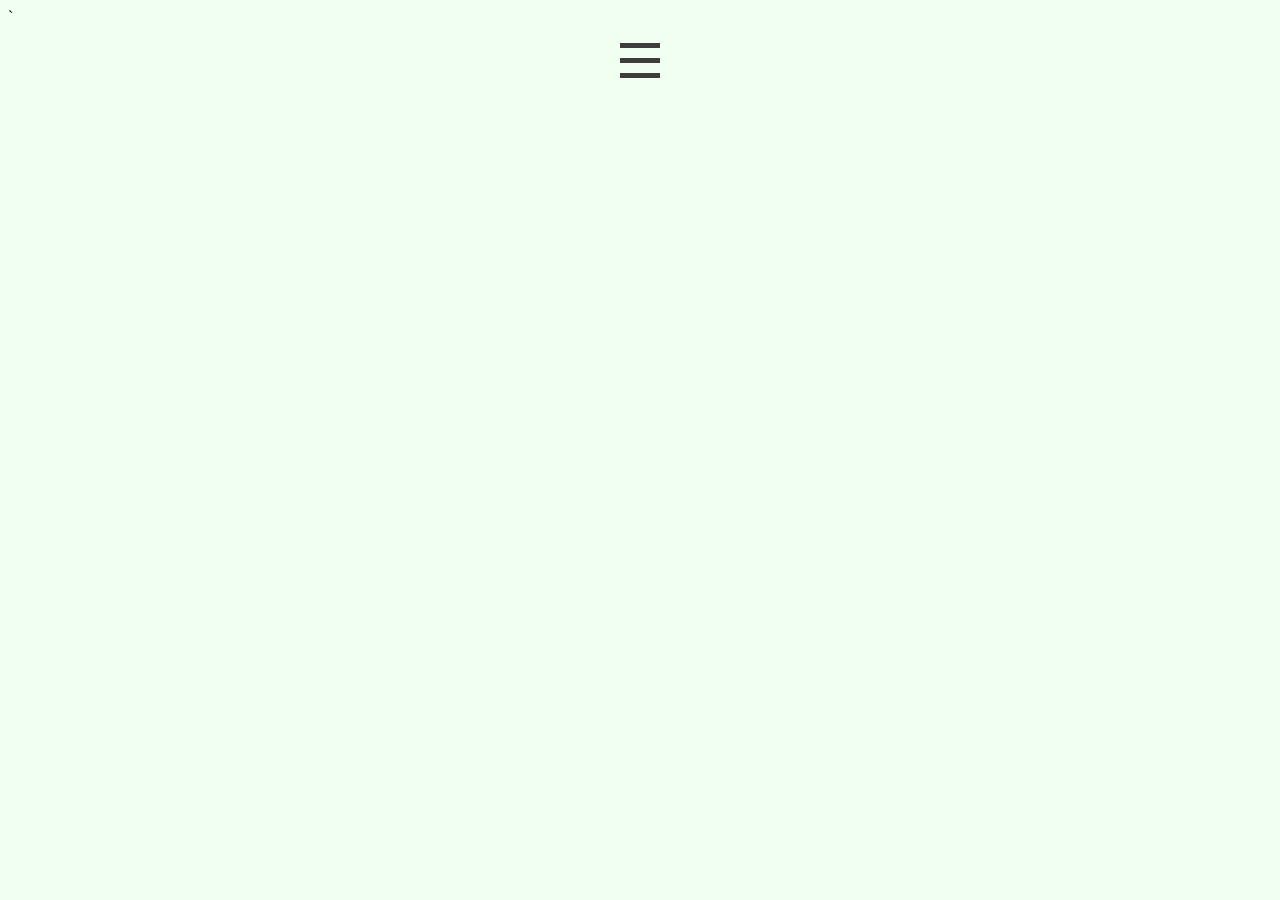
==== Frontend/index.html @ 0ae50a9e "Frontend start" ====
<!DOCTYPE html>
<html lang="en">
    <head>
        <meta charset="utf-8">
        <link rel="stylesheet" href="stylesheet.css">
        <title>Home Page</title> 
    </head>`
        <body>
        <section class="p-menu1">
        <nav id="navbar" class="navigation" role="navigation">
            <input id="toggle1" type="checkbox" />
            <label class="hamburger1" for="toggle1">
            <div class="top"></div>
            <div class="meat"></div>
            <div class="bottom"></div>
            </label>
        
            <nav class="menu1">
            <a class="link1" href="">Name</a>
            <a class="link1" href="">Past orders</a>
            <a class="link1 button-nav" href="">Admin</a>
            </nav>
        </nav>
        </section>
    </body>
</html>
---- Frontend/stylesheet.css ----
body {
    background-color: honeydew;
}
h1 {
    text-align: center;
}
.dropbtn {
    height: 45px;
    margin: 10px;
    display:-ms-grid;
    display: grid;
    grid-template-rows: repeat(3,1fr);
    justify-items: center;
    z-index: 120;
}
.Projects {
    margin: auto;
    display: inline-block;
}  
.Projects-content {
    display: none;
    position: absolute;
    background-color: #f1f1f1;
    min-width: 160px;
    z-index: 1;
}
.Projects-content a {
    color: black;
    padding: 12px 16px;
    text-decoration: none;
    display: block;
}
a {
    color: #fff;
    text-decoration: none;
  }
  
  .p-menu1{
     height: 100%;
  }
  /* Hamburger */
  .hamburger1 {
    height: 45px;
    margin: 10px;
    display: -ms-grid;
    display: grid;
    grid-template-rows: repeat(3, 1fr);
    justify-items: center;
    z-index: 120;
  }
  
  .hamburger1 div {
    background-color: rgb(61, 61, 61);
    position: relative;
    width: 40px;
    height: 5px;
    margin-top: 7px;
    -webkit-transition: all 0.2s ease-in-out;
    transition: all 0.2s ease-in-out;
  }
  
  #toggle1 {
    display: none;
  }
  
  #toggle1:checked + .hamburger1 .top {
    -webkit-transform: rotate(-45deg);
            transform: rotate(-45deg);
    margin-top: 22.5px;
  }
  
  #toggle1:checked + .hamburger1 .meat {
    -webkit-transform: rotate(45deg);
            transform: rotate(45deg);
    margin-top: -5px;
  }
  
  #toggle1:checked + .hamburger1 .bottom {
    -webkit-transform: scale(0);
            transform: scale(0);
  }
  
  #toggle1:checked ~ .menu1 {
    height: 340px;
  }
  
  
  /* Menu */
  .menu1 {
    width: 100%;
    background-color: #02173F;
    margin: 0;
    display: -ms-grid;
    display: grid;
    grid-template-rows: 1fr repeat(4, 0.5fr);
    grid-row-gap: 25px;
    padding: 0;
    list-style: none;
    clear: both;
    width: auto;
    text-align: center;
    height: 0px;
    overflow: hidden;
    transition: height .4s ease;
    z-index: 120;
    -webkit-transition: all 0.3s ease;
    transition: all 0.3s ease;
  }
  
  .menu1 a:first-child {
    margin-top: 40px;
  }
  
  .menu1 a:last-child {
    margin-bottom: 40px;
  }
  
  .link1 {
    width: 60%;
    margin: 0;
    padding: 10px 0;
    font: 700 20px 'Oswald', sans-serif;
  }
  
  .link1:hover {
    background-color: #fff;
    color: rgb(61, 61, 61);
    -webkit-transition: all 0.3s ease;
    transition: all 0.3s ease;
  }
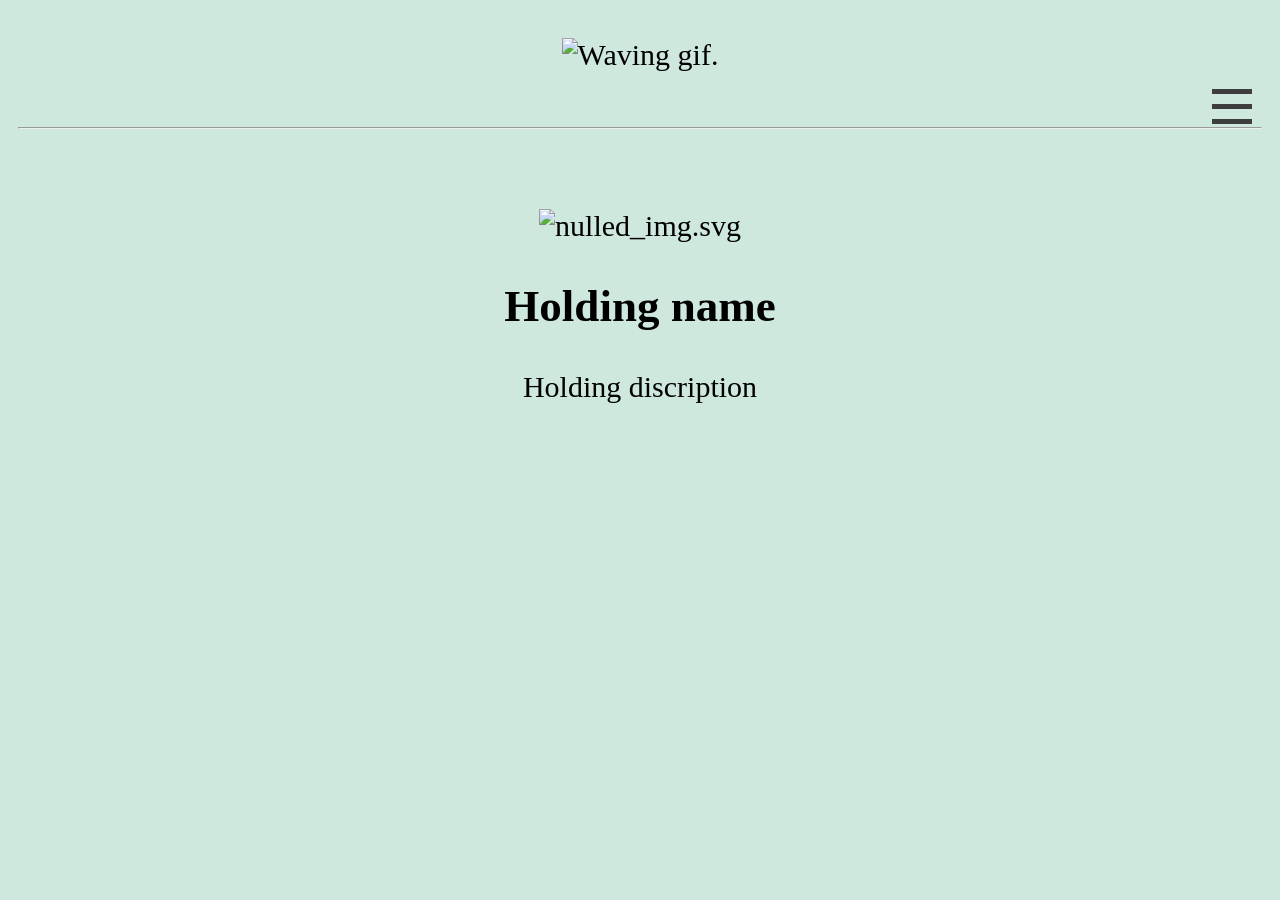
==== commit f7db29a6: "Base layout created Dropdown menu, logo holder , drink acon6tainer created" ====
--- a/Frontend/index.html
+++ b/Frontend/index.html
@@ -4,23 +4,35 @@
         <meta charset="utf-8">
         <link rel="stylesheet" href="stylesheet.css">
         <title>Home Page</title> 
-    </head>`
-        <body>
-        <section class="p-menu1">
-        <nav id="navbar" class="navigation" role="navigation">
-            <input id="toggle1" type="checkbox" />
-            <label class="hamburger1" for="toggle1">
-            <div class="top"></div>
-            <div class="meat"></div>
-            <div class="bottom"></div>
-            </label>
-        
-            <nav class="menu1">
-            <a class="link1" href="">Name</a>
-            <a class="link1" href="">Past orders</a>
-            <a class="link1 button-nav" href="">Admin</a>
+    </head>
+    <body>
+    <div class="grid-container">
+        <div class="header">
+            <img alt="Waving gif." src="Page_element.gif" class="">
+            <section class="p-menu1">
+            <nav id="navbar" class="navigation" role="navigation">
+                <input id="toggle1" type="checkbox" />
+                <label class="hamburger1" for="toggle1">
+                <div class="top"></div>
+                <div class="meat"></div>
+                <div class="bottom"></div>
+                </label>
+                <nav class="menu1">
+                <a class="link1" href="">Name</a>
+                <a class="link1" href="">Past orders</a>
+                <a class="link1 button-nav" href="">Admin</a>
+                </nav>
             </nav>
-        </nav>
-        </section>
+            </section>
+            <hr>
+        </div>
+        <div class="menu">
+            <div class="drink">
+                <img src="nulled_img.png" alt="nulled_img.svg" class="drinkIMG">
+                <h2>Holding name</h2>
+                <p>Holding discription</p>
+            </div>
+        </div>
+    </div>
     </body>
 </html>
--- a/Frontend/stylesheet.css
+++ b/Frontend/stylesheet.css
@@ -1,17 +1,30 @@
 body {
-    background-color: honeydew;
+    background-color: #CEE8DE;
 }
 h1 {
     text-align: center;
 }
-.dropbtn {
-    height: 45px;
-    margin: 10px;
-    display:-ms-grid;
-    display: grid;
-    grid-template-rows: repeat(3,1fr);
-    justify-items: center;
-    z-index: 120;
+.logo {
+    display: block;
+    width: 50%;
+    margin-left: auto;
+    margin-right: auto;
+}
+.header { grid-area: header; }
+.menu { grid-area: menu; }
+.grid-container {
+  display: grid;
+  grid-template-areas:
+    'header'
+    'menu ';
+  gap: 10px;
+  padding: 10px;
+}
+
+.grid-container > div {
+  text-align: center;
+  padding: 20px 0;
+  font-size: 30px;
 }
 .Projects {
     margin: auto;
@@ -36,7 +49,7 @@
   }
   
   .p-menu1{
-     height: 100%;
+     height: 25%;
   }
   /* Hamburger */
   .hamburger1 {
@@ -45,7 +58,7 @@
     display: -ms-grid;
     display: grid;
     grid-template-rows: repeat(3, 1fr);
-    justify-items: center;
+    justify-items: right;
     z-index: 120;
   }
   
@@ -81,23 +94,24 @@
   }
   
   #toggle1:checked ~ .menu1 {
-    height: 340px;
+    height: 170px;
   }
   
   
   /* Menu */
   .menu1 {
-    width: 100%;
-    background-color: #02173F;
+    border-width: 2px;
+    border-radius: 4px;
+    float:right;
+    width: 20%;
+    background-color: #96A8A1;
     margin: 0;
     display: -ms-grid;
     display: grid;
     grid-template-rows: 1fr repeat(4, 0.5fr);
-    grid-row-gap: 25px;
     padding: 0;
     list-style: none;
     clear: both;
-    width: auto;
     text-align: center;
     height: 0px;
     overflow: hidden;
@@ -108,15 +122,18 @@
   }
   
   .menu1 a:first-child {
-    margin-top: 40px;
+    margin-top: 20px;
   }
-  
   .menu1 a:last-child {
-    margin-bottom: 40px;
+      margin-bottom: 20px;
   }
-  
+  .drinkIMG {
+     width: 15%;
+  }
   .link1 {
-    width: 60%;
+    text-align: center;
+    align-content: center;
+    width: 100%;
     margin: 0;
     padding: 10px 0;
     font: 700 20px 'Oswald', sans-serif;
